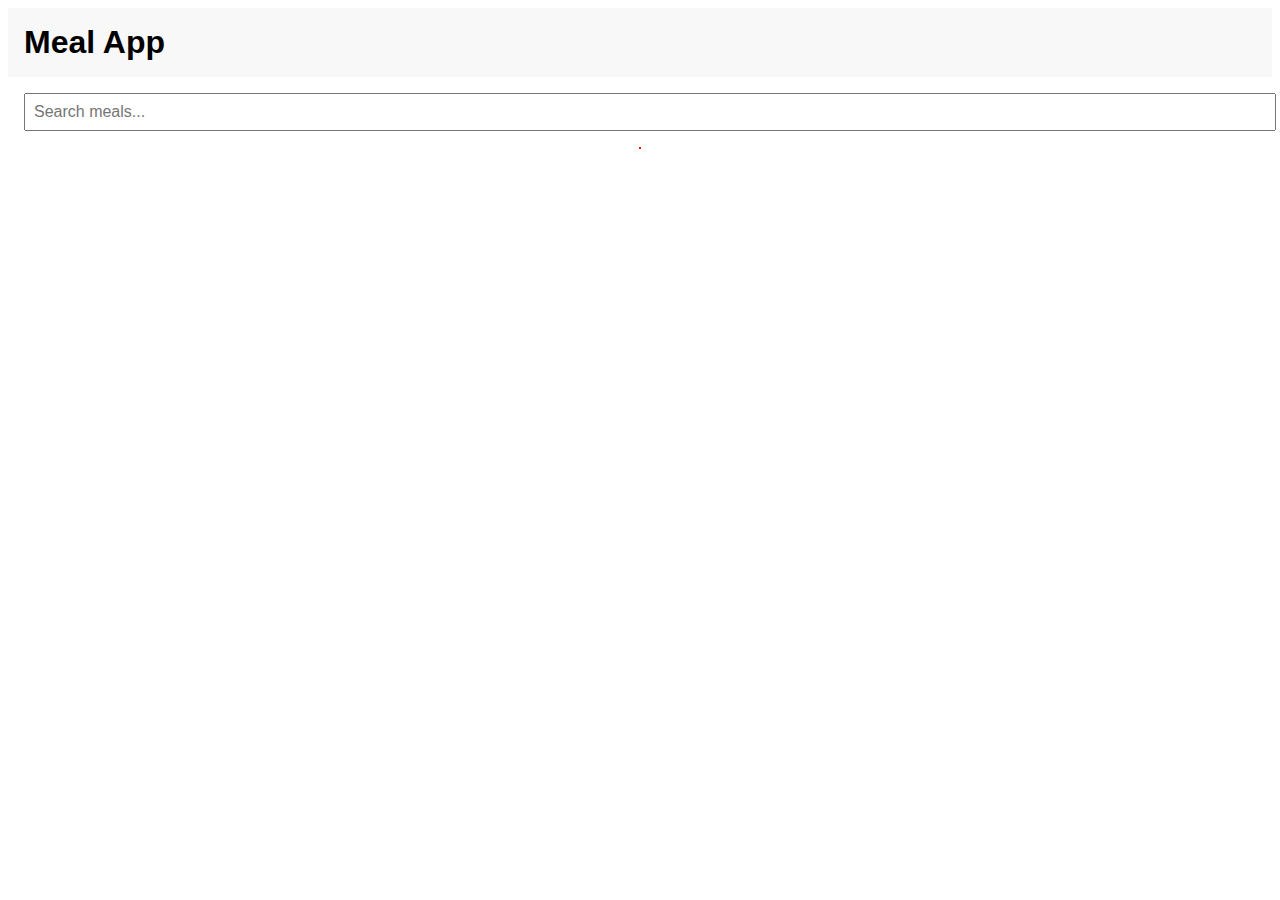
==== index.html @ 5db6f604 "first commit" ====
<!Doctype html>
<html lang="en">

<head>
    <!-- Required meta tags -->
    <meta charset="utf-8">
    <meta name="viewport" content="width=device-width, initial-scale=1">

    <!-- Bootstrap CSS -->
    <link href="https://cdn.jsdelivr.net/npm/bootstrap@5.1.3/dist/css/bootstrap.min.css" rel="stylesheet" integrity="sha384-1BmE4kWBq78iYhFldvKuhfTAU6auU8tT94WrHftjDbrCEXSU1oBoqyl2QvZ6jIW3" crossorigin="anonymous">
    <title>Meal App</title>
    <link rel="stylesheet" href="styles.css">
</head>

<body>

    <header>
        <h1>Meal App</h1>
    </header>
    <main>
        <div id="search-container">
            <input type="text" id="search-input" placeholder="Search meals...">
            <ul id="search-results"></ul>
        </div>

        <div class="conainer-fluid row" id="categories-container">

        </div>
        <!-- <div class="container-fluid meals-container row" id="meals-container">
            <div class="col-8 row" id="allMeals-container">
                <h2 style="margin: 10px;">All Meals </h2>
            </div>
            <div class="col-4">
                <h2 style="margin: 10px;">My Favourite Meals</h2>
                <div id="favourites-container">
                </div>
            </div>
        </div> -->
    </main>
    <script src="script.js"></script>
    <!-- Option 1: Bootstrap Bundle with Popper -->
    <script src="https://cdn.jsdelivr.net/npm/bootstrap@5.1.3/dist/js/bootstrap.bundle.min.js" integrity="sha384-ka7Sk0Gln4gmtz2MlQnikT1wXgYsOg+OMhuP+IlRH9sENBO0LRn5q+8nbTov4+1p" crossorigin="anonymous"></script>

    <script type="text/javascript">
    </script>
</body>

</html>
---- styles.css ----
body {
    font-family: Arial, sans-serif;
}

header {
    background-color: #f8f8f8;
    padding: 16px;
}

h1 {
    margin: 0;
}

main {
    padding: 16px;
    gap: 16px;
    display: grid;
}

#search-container {
    grid-column: 1 / -1;
}

#search-input {
    width: 100%;
    padding: 8px;
    font-size: 16px;
}

#search-results {
    list-style-type: none;
    padding: 0;
    margin: 0;
}

#search-results li {
    padding: 8px;
    cursor: pointer;
    background-color: #f8f8f8;
}

#favourites-container {
    grid-column: 1 / -1;
    margin: 0;
    padding: 0px;
}

h2 {
    margin: 0;
}

#favourites-list {
    list-style-type: none;
    padding: 0;
    margin: 0;
}

#favourites-list li {
    padding: 8px;
    cursor: pointer;
    background-color: #f8f8f8;
}

.meals-container {
    /* width: 100% !important; */
    border: 1px solid red;
    margin: .1%;
    padding: 0px;
}

#allMeals-container {
    border: 1px solid green;
    margin: 0 auto;
}

#favourites-container {
    border: 2px solid rgb(0, 9, 128);
}


/* Styles for the list */

ul {
    list-style: none;
    padding: 0;
}

li {
    display: flex;
    align-items: center;
    justify-content: space-between;
    margin-bottom: 10px;
    padding: 10px;
    border: 1px solid #ccc;
    border-radius: 5px;
}

li img {
    height: 100px;
    margin-right: 10px;
}


/* Styles for the add/remove icons */

.icon {
    width: 20px;
    height: 20px;
    fill: #333;
    cursor: pointer;
    margin-left: 10px;
}

.icon:hover {
    fill: #666;
}

.card {
    margin: 5px;
}

#categories-container {
    border: 1px solid red;
    margin: 0 auto
}
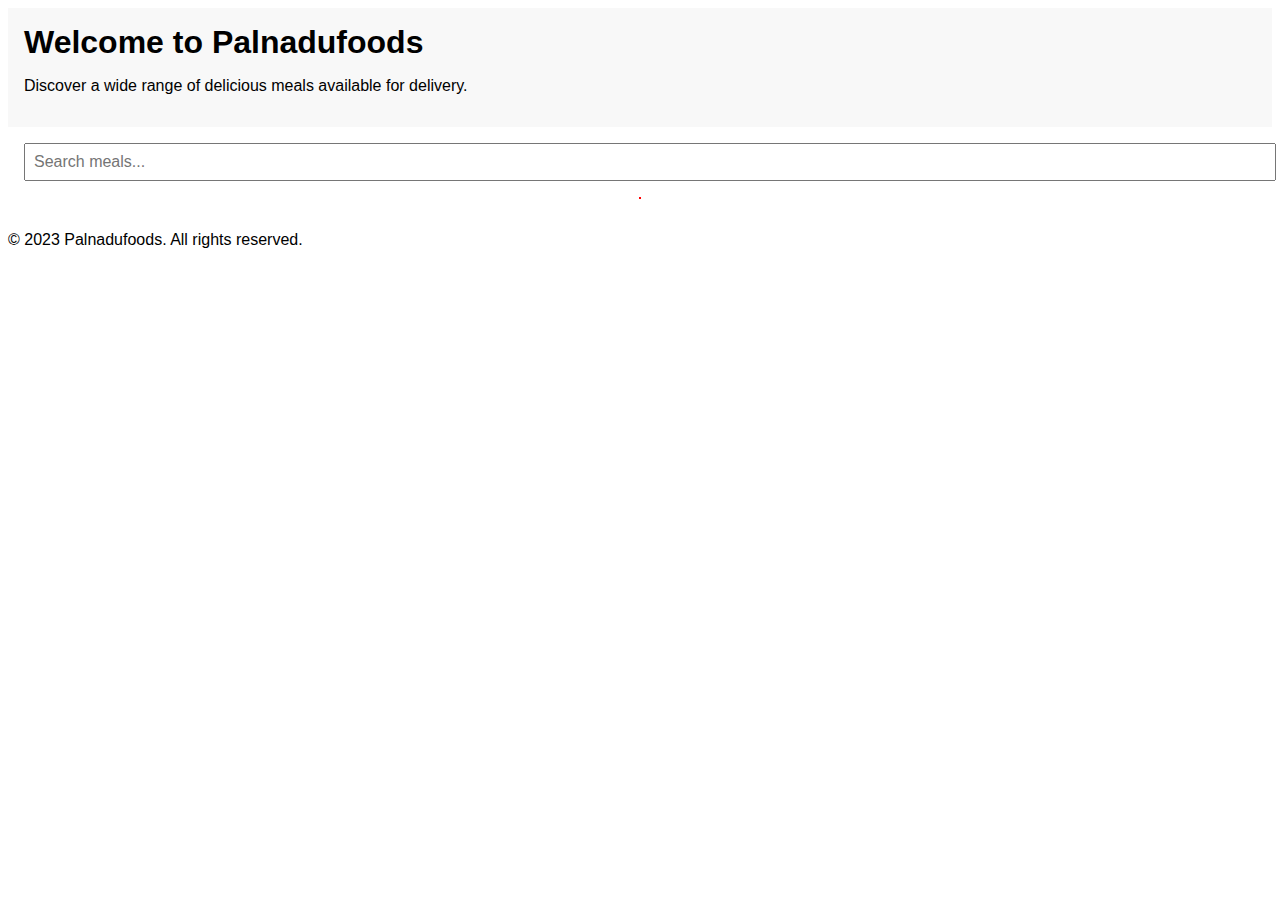
==== commit 208141a0: "palnadufoods.in 1.0" ====
--- a/index.html
+++ b/index.html
@@ -4,18 +4,31 @@
 <head>
     <!-- Required meta tags -->
     <meta charset="utf-8">
-    <meta name="viewport" content="width=device-width, initial-scale=1">
+    <meta name="viewport" content="width=device-width, initial-scale=1.0">
+
+    <meta name="description"
+        content="Palnadufoods - Your one-stop destination for delicious and convenient food delivery. Browse our wide selection of meals and place your order today.">
+
+    <!-- Add relevant keywords related to your food delivery service -->
+    <meta name="keywords" content="Palnadufoods, food delivery, online ordering, restaurant, menu, cuisine">
+
+    <title>Palnadufoods - Food Delivery</title>
+
+
+
+    <!-- <base href="/MealApp" id="base-tag"> -->
 
     <!-- Bootstrap CSS -->
-    <link href="https://cdn.jsdelivr.net/npm/bootstrap@5.1.3/dist/css/bootstrap.min.css" rel="stylesheet" integrity="sha384-1BmE4kWBq78iYhFldvKuhfTAU6auU8tT94WrHftjDbrCEXSU1oBoqyl2QvZ6jIW3" crossorigin="anonymous">
-    <title>Meal App</title>
+    <link href="https://cdn.jsdelivr.net/npm/bootstrap@5.1.3/dist/css/bootstrap.min.css" rel="stylesheet"
+        integrity="sha384-1BmE4kWBq78iYhFldvKuhfTAU6auU8tT94WrHftjDbrCEXSU1oBoqyl2QvZ6jIW3" crossorigin="anonymous">
     <link rel="stylesheet" href="styles.css">
 </head>
 
 <body>
 
     <header>
-        <h1>Meal App</h1>
+        <h1>Welcome to Palnadufoods</h1>
+        <p>Discover a wide range of delicious meals available for delivery.</p>
     </header>
     <main>
         <div id="search-container">
@@ -26,6 +39,7 @@
         <div class="conainer-fluid row" id="categories-container">
 
         </div>
+
         <!-- <div class="container-fluid meals-container row" id="meals-container">
             <div class="col-8 row" id="allMeals-container">
                 <h2 style="margin: 10px;">All Meals </h2>
@@ -36,13 +50,21 @@
                 </div>
             </div>
         </div> -->
+
     </main>
     <script src="script.js"></script>
     <!-- Option 1: Bootstrap Bundle with Popper -->
-    <script src="https://cdn.jsdelivr.net/npm/bootstrap@5.1.3/dist/js/bootstrap.bundle.min.js" integrity="sha384-ka7Sk0Gln4gmtz2MlQnikT1wXgYsOg+OMhuP+IlRH9sENBO0LRn5q+8nbTov4+1p" crossorigin="anonymous"></script>
+    <script src="https://cdn.jsdelivr.net/npm/bootstrap@5.1.3/dist/js/bootstrap.bundle.min.js"
+        integrity="sha384-ka7Sk0Gln4gmtz2MlQnikT1wXgYsOg+OMhuP+IlRH9sENBO0LRn5q+8nbTov4+1p"
+        crossorigin="anonymous"></script>
 
     <script type="text/javascript">
     </script>
+
+    <!-- Footer section -->
+    <footer>
+        <p>&copy; 2023 Palnadufoods. All rights reserved.</p>
+    </footer>
 </body>
 
 </html>--- a/styles.css
+++ b/styles.css
@@ -63,18 +63,18 @@
 
 .meals-container {
     /* width: 100% !important; */
-    border: 1px solid red;
+    /* border: 1px solid red; */
     margin: .1%;
     padding: 0px;
 }
 
 #allMeals-container {
-    border: 1px solid green;
+    /* border: 1px solid green; */
     margin: 0 auto;
 }
 
 #favourites-container {
-    border: 2px solid rgb(0, 9, 128);
+    /* border: 2px solid rgb(0, 9, 128); */
 }
 
 
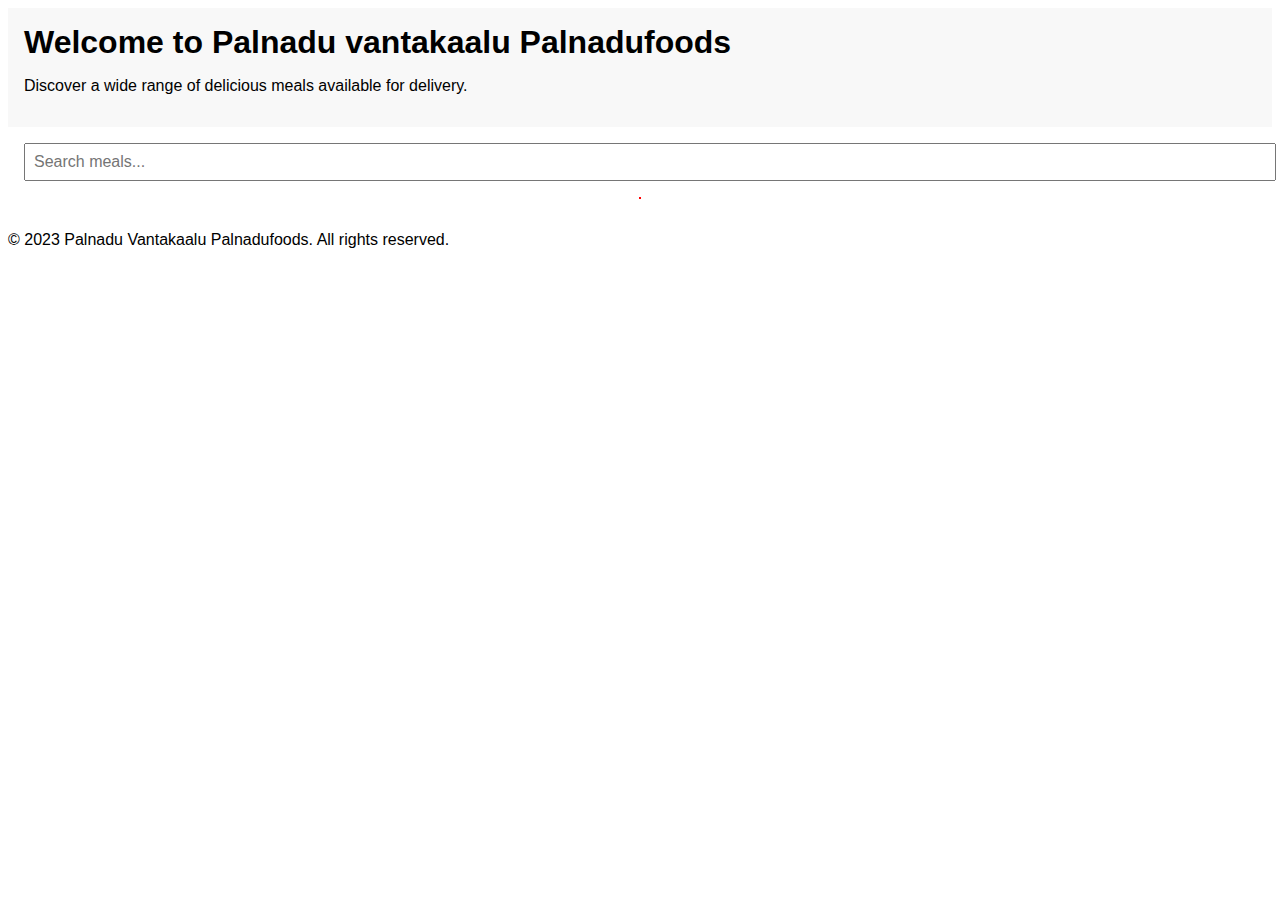
==== commit cabdacdb: "Palnadu Vantakaalu" ====
--- a/index.html
+++ b/index.html
@@ -7,12 +7,13 @@
     <meta name="viewport" content="width=device-width, initial-scale=1.0">
 
     <meta name="description"
-        content="Palnadufoods - Your one-stop destination for delicious and convenient food delivery. Browse our wide selection of meals and place your order today.">
+        content="Palnadu vantakaalu - Your one-stop destination for delicious and convenient food delivery. Browse our wide selection of meals and place your order today.">
 
     <!-- Add relevant keywords related to your food delivery service -->
-    <meta name="keywords" content="Palnadufoods, food delivery, online ordering, restaurant, menu, cuisine">
+    <meta name="keywords" content="palnadu vantakaalu,Palnadufoods, food delivery, online ordering, restaurant, menu, cuisine">
 
-    <title>Palnadufoods - Food Delivery</title>
+    <!-- <title>Palnadufoods - Food Delivery</title> -->
+    <title>Palnadu vantakaalu - Food Delivery</title>
 
 
 
@@ -27,7 +28,7 @@
 <body>
 
     <header>
-        <h1>Welcome to Palnadufoods</h1>
+        <h1>Welcome to Palnadu vantakaalu Palnadufoods</h1>
         <p>Discover a wide range of delicious meals available for delivery.</p>
     </header>
     <main>
@@ -63,7 +64,7 @@
 
     <!-- Footer section -->
     <footer>
-        <p>&copy; 2023 Palnadufoods. All rights reserved.</p>
+        <p>&copy; 2023 Palnadu Vantakaalu Palnadufoods. All rights reserved.</p>
     </footer>
 </body>
 
